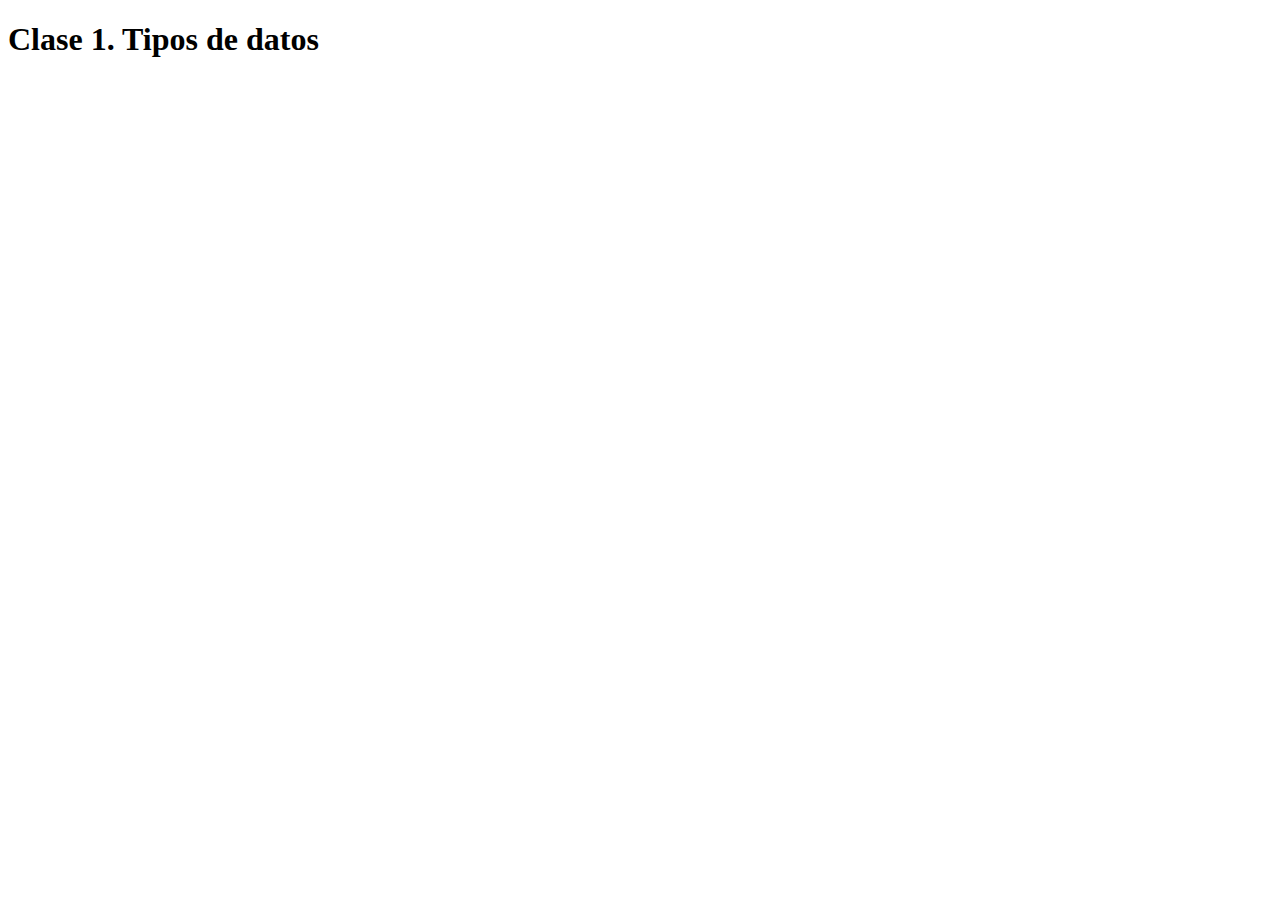
==== index.html @ f6e5b0f1 "TEMA: tipos de datos" ====
<!DOCTYPE html>
<html lang="en">
<head>
    <meta charset="UTF-8">
    <meta name="viewport" content="width=device-width, initial-scale=1.0">
    <title>Document</title>
    <link rel="stylesheet" href="style.css">
</head>
<body>
   <h1>Clase 1. Tipos de datos</h1> 

   



    <script src="tipos-de-dato.js"></script>
</body>
</html>
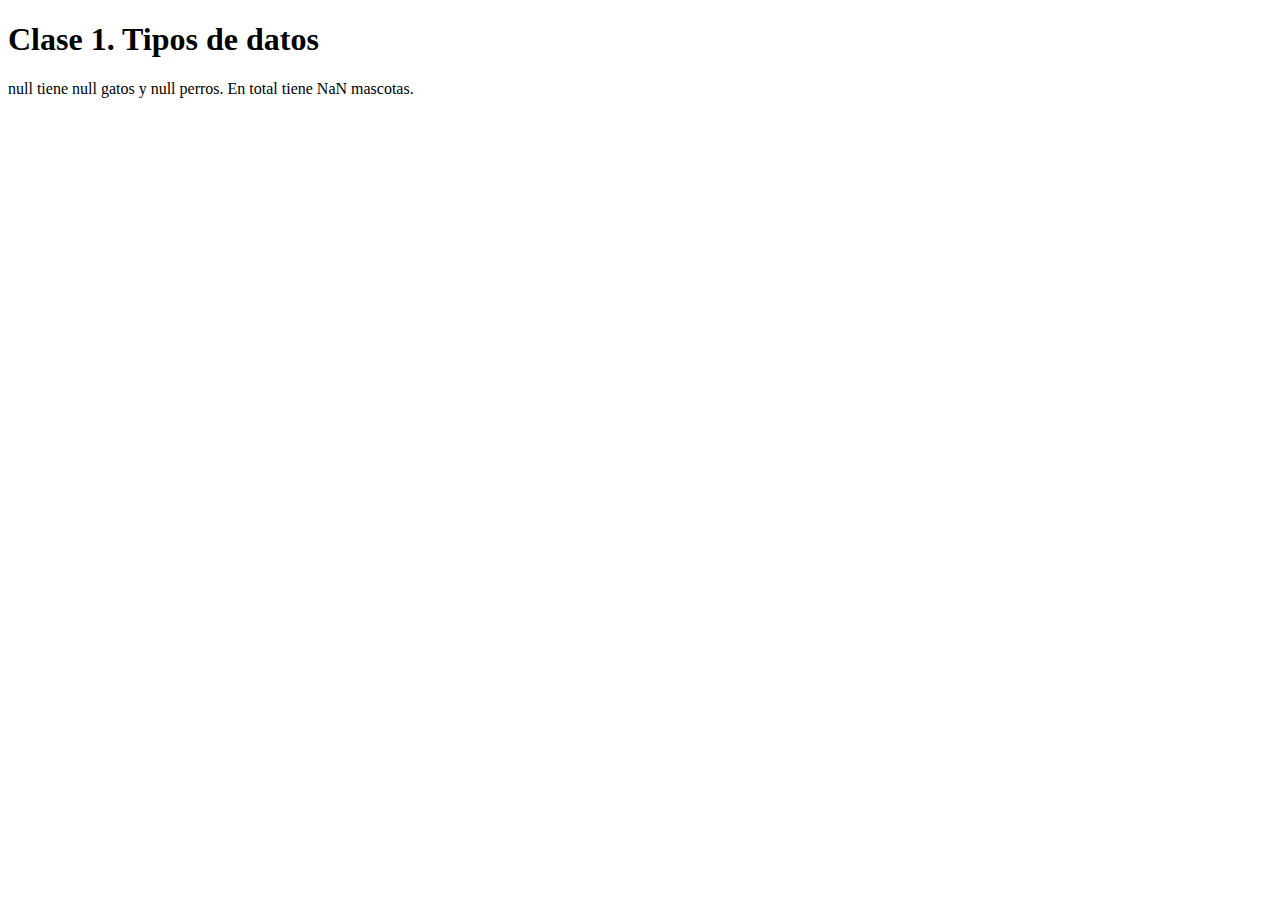
==== commit 42d097c3: "Clase 4. apuntes y anaotaciones" ====
--- a/index.html
+++ b/index.html
@@ -13,6 +13,6 @@
 
 
 
-    <script src="tipos-de-dato.js"></script>
+    <script src="funciones.js"></script>
 </body>
 </html>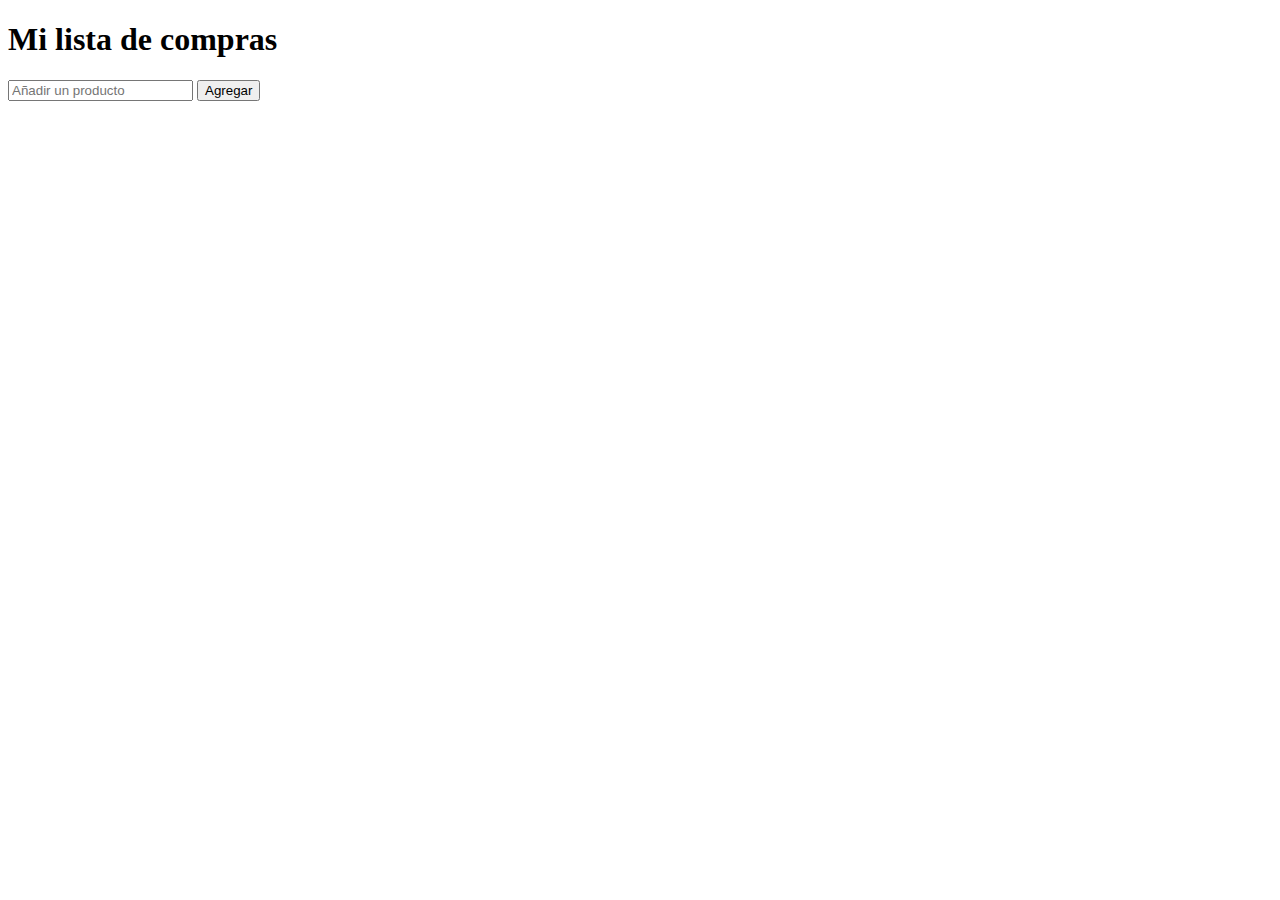
==== commit 5258b85d: "apuntes de Clase 5: objetos" ====
--- a/index.html
+++ b/index.html
@@ -7,12 +7,17 @@
     <link rel="stylesheet" href="style.css">
 </head>
 <body>
-   <h1>Clase 1. Tipos de datos</h1> 
+   <h1>Mi lista de compras</h1> 
 
-   
+   <div id="input-conteiner">
+        <input type="text" id="producto" placeholder="Añadir un producto">
+        <button id="agregar">Agregar</button>
+   </div>
+
+   <ul id="lista-compras"></ul>
 
 
 
-    <script src="funciones.js"></script>
+    <script src="scriptNuevo.js"></script>
 </body>
 </html>